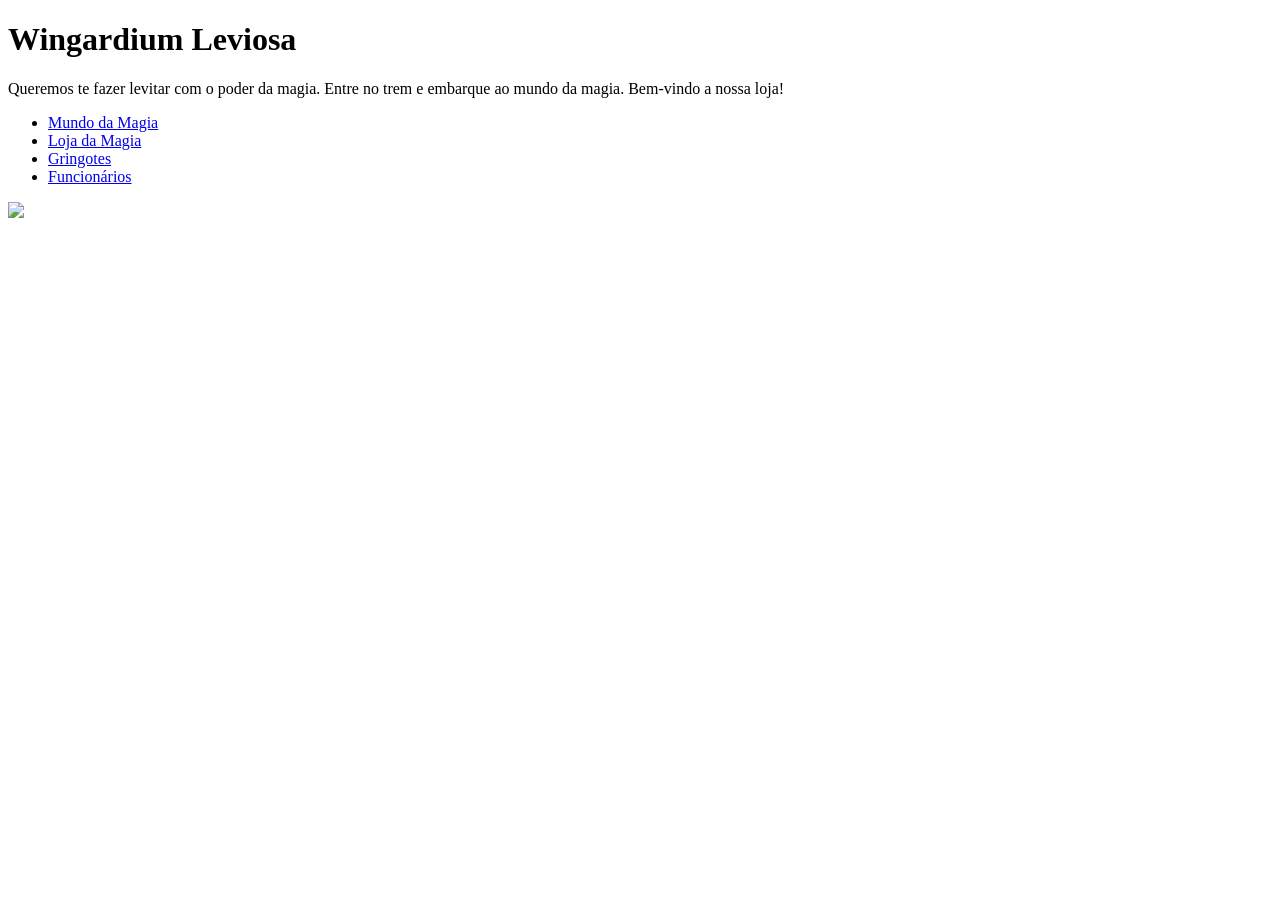
==== semana1/sistema-loja/index.html @ 046c7f75 "atividade da aula3" ====
<!DOCTYPE html>
<html lang="pt-br">
<head>
    <meta charset="UTF-8">
    <meta name="viewport" content="width=devoce-width, initial-scale=1.0">
    <title>Loja da Aula</title>
</head>
<body>
    <h1>Wingardium Leviosa</h1>
    <p>Queremos te fazer levitar com o poder da magia. Entre no trem e embarque ao mundo da magia. Bem-vindo a nossa loja!</p>
    <nav id="menu">
        <ul>
            <li>
                <a href="index.html">Mundo da Magia</a>
            </li>
            <li>
                <a href="index2.html">Loja da Magia</a>
            </li>
            <li>
                <a href="index3.html">Gringotes</a>
            </li>
            <li>
                <a href="index4.html">Funcionários</a>
            </li>
        </ul>
        <img src="https://i0.wp.com/trecobox.com.br/wp-content/uploads/2019/11/ccxp-2019-harry-potter-experience-expresso-hogwarts.jpg?fit=1000%2C600&ssl=1&resize=1200%2C900">
</nav>
</html>
</body>
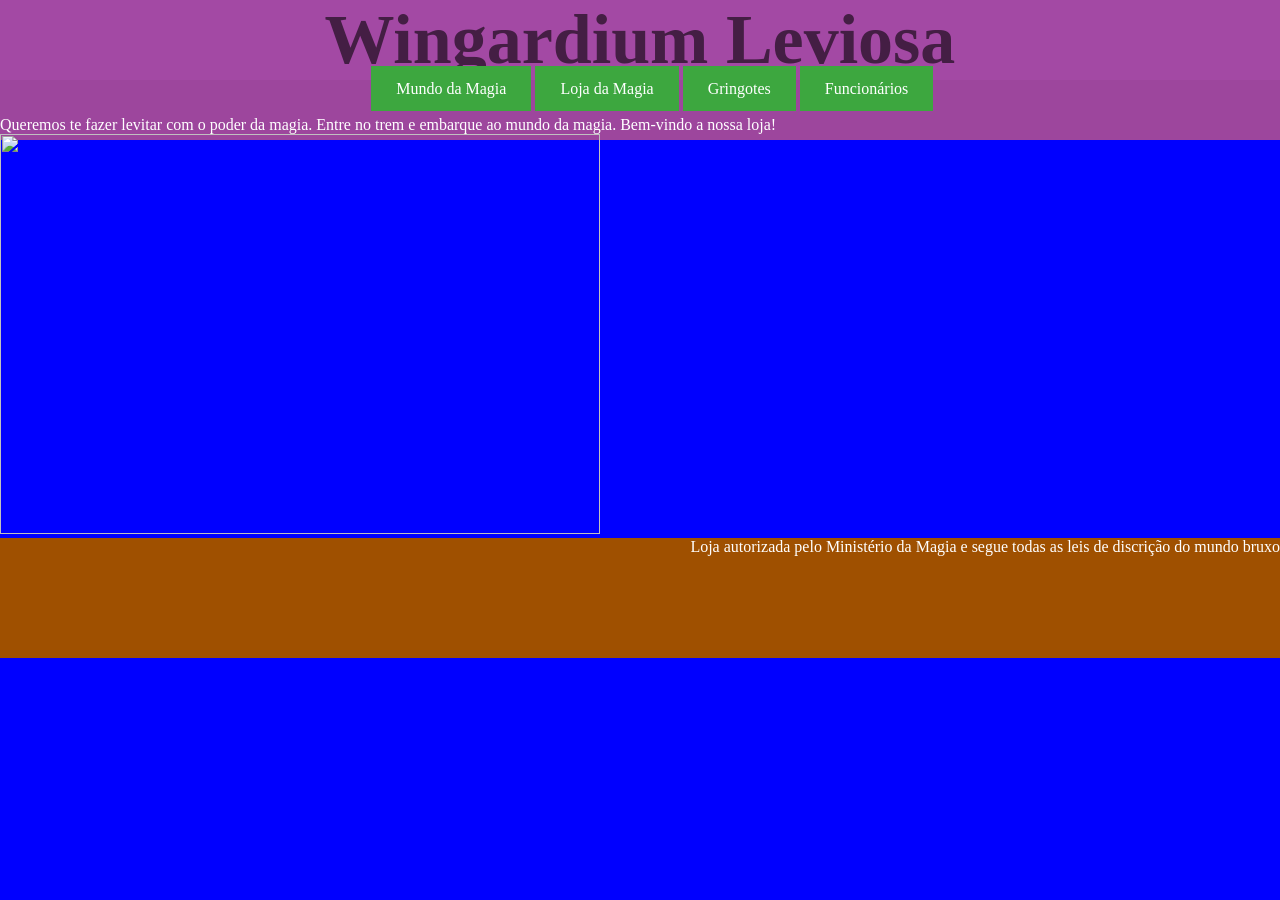
==== commit bd227abf: "adicionei o css ao sistema-loja" ====
--- a/semana1/sistema-loja/index.html
+++ b/semana1/sistema-loja/index.html
@@ -3,11 +3,12 @@
 <head>
     <meta charset="UTF-8">
     <meta name="viewport" content="width=devoce-width, initial-scale=1.0">
+    <link href="style.css" rel="stylesheet">
     <title>Loja da Aula</title>
 </head>
 <body>
     <h1>Wingardium Leviosa</h1>
-    <p>Queremos te fazer levitar com o poder da magia. Entre no trem e embarque ao mundo da magia. Bem-vindo a nossa loja!</p>
+    <div id= "testediv">
     <nav id="menu">
         <ul>
             <li>
@@ -22,8 +23,12 @@
             <li>
                 <a href="index4.html">Funcionários</a>
             </li>
-        </ul>
-        <img src="https://i0.wp.com/trecobox.com.br/wp-content/uploads/2019/11/ccxp-2019-harry-potter-experience-expresso-hogwarts.jpg?fit=1000%2C600&ssl=1&resize=1200%2C900">
+        </ul><br>
+          <tr>
+       <td>  <p id="textocorpo">Queremos te fazer levitar com o poder da magia. Entre no trem e embarque ao mundo da magia. Bem-vindo a nossa loja!</p></td>
+ <img src="https://i0.wp.com/trecobox.com.br/wp-content/uploads/2019/11/ccxp-2019-harry-potter-experience-expresso-hogwarts.jpg?fit=1000%2C600&ssl=1&resize=1200%2C900">  
+       <p id="rodape">Loja autorizada pelo Ministério da Magia e segue todas as leis de discrição do mundo bruxo</p>
 </nav>
+</div>
 </html>
 </body>
--- a/semana1/sistema-loja/style.css
+++ b/semana1/sistema-loja/style.css
@@ -0,0 +1,56 @@
+* {
+    padding: 0px;
+    margin: 0px;
+}
+body {
+    background-color: blue;
+}
+h1 {
+    background-color: rgb(163, 73, 164);
+    color: rgb(68, 30, 68);
+    text-align: center;
+    font-size: 70px;
+    min-width: 100%;
+}
+
+img { position: relative;
+    display: inline-block;
+    width: 600px;
+    margin-left: 0px;
+    height: 400px; }
+    #menu li{
+        position: relative; 
+        top: 40%;
+        left:29%;
+        text-align: center;
+        display: inline-block;
+    }
+    #testediv{
+        background-color: rgb(157, 70, 157);
+        height: 60px;
+    }
+    #textocorpo
+    {
+        color: white;
+        display: inline-block;
+    }
+
+a:link, a:visited {
+    background-color: rgb(61, 167, 63);
+    color: white;
+    padding: 14px 25px;
+    text-decoration: none;
+}
+a:hover, a:active {
+    background-color: rgb(131, 6, 255);
+}
+
+#rodape {
+        background-color: rgb(159, 80, 0);
+        text-align: right;
+color: white;
+        height: 120px; 
+        min-width: 100%;
+        margin: 0px 0px 0px 0px;
+        margin-top: auto;
+}
